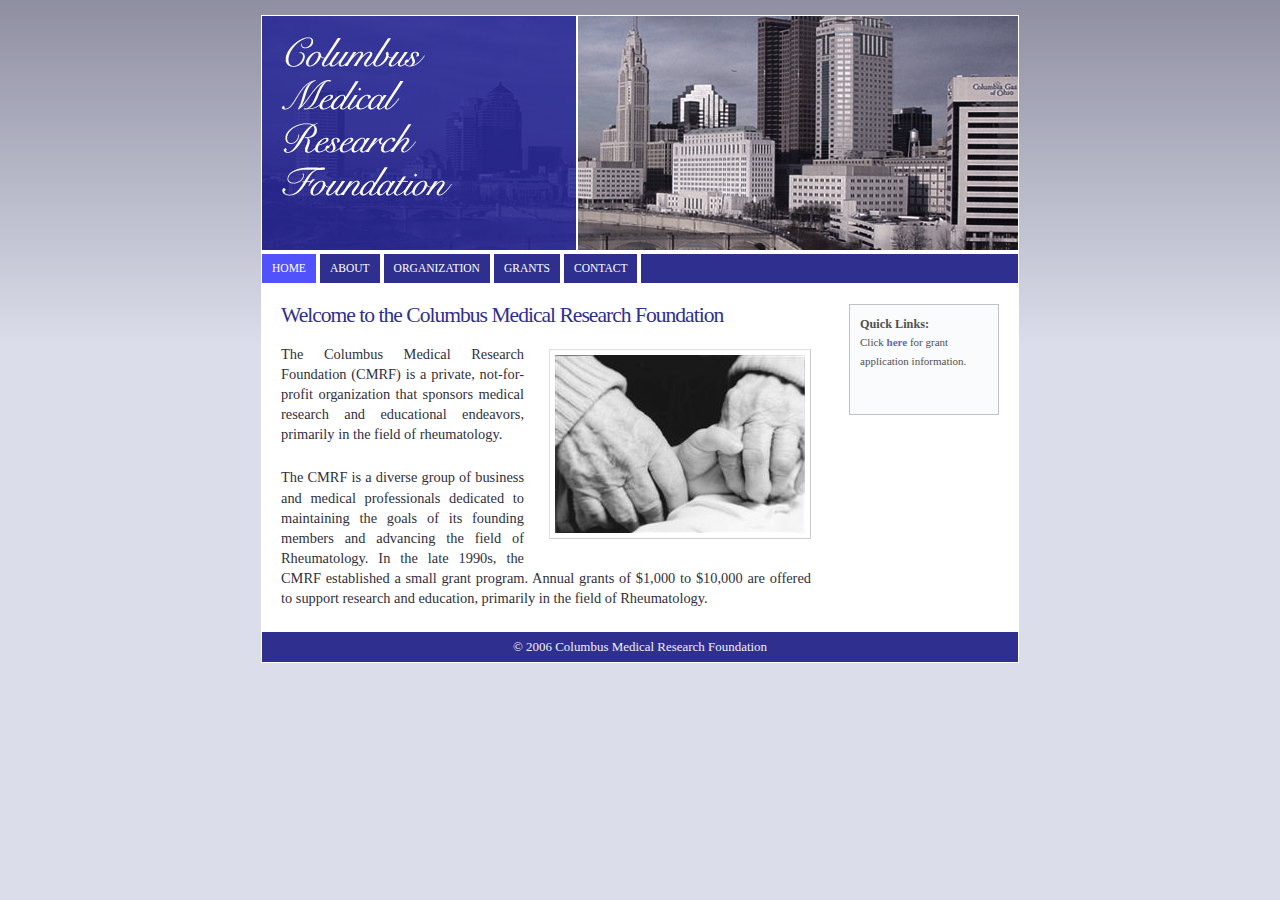
==== index.html @ 894e9af3 "init commit" ====
<!DOCTYPE html PUBLIC "-//W3C//DTD XHTML 1.1//EN" "http://www.w3.org/TR/xhtml11/DTD/xhtml11.dtd">
<html xmlns="http://www.w3.org/1999/xhtml" xml:lang="en">
<head>
<title>Columbus Medical Research Foundation</title>
<meta http-equiv="content-type" content="text/html; charset=iso-8859-1" />
<meta name="description" content="Columbus Medical Research Foundation" />
<meta name="keywords" content="columbus, medical research, foundation" />

<link rel="stylesheet" href="cmrf.css" type="text/css" title="s1" media="screen,projection" />

</head>

<body>
<div id="container" >

<div id="header">
</div>

<div id="navigation">
<ul>
<li class="selected"><a href="index.html">Home</a></li>
<li><a href="about.html">About</a></li>
<li><a href="organization.html">Organization</a></li>
<li><a href="grants.html">Grants</a></li>
<li><a href="contact.html">Contact</a></li>
</ul>
</div>

<div id="content">
<h2>Welcome to the Columbus Medical Research Foundation</h2>

<img class="floatphoto" src="images/hands.jpg" alt="" />

<p>The Columbus Medical Research Foundation (CMRF) is a private, not-for-profit organization that sponsors medical research and educational endeavors, primarily in the field of rheumatology.</p>

<p>The CMRF is a diverse group of business and medical professionals dedicated to maintaining the goals of its founding members and advancing the field of Rheumatology. In the late 1990s, the CMRF established a small grant program. Annual grants of $1,000 to $10,000 are offered to support research and education, primarily in the field of Rheumatology.</p>


  </div>
<div id="subcontent">
<div class="small box"><strong>Quick Links:</strong><p>Click <a href="grants.html">here</a> for grant application information.</p></div>

</div>

<div id="footer">
<p>&copy; 2006 Columbus Medical Research Foundation</p>
</div>

</div>
</body>
</html>
---- cmrf.css ----
/**************** Body and tag styles ****************/

*{margin:0; padding:0;}

body{
	line-height:1.4em;
	text-align:center;
	color:#303030;
	font-family: Georgia, Times, serif;
	font-size: 90%;
	/*background: #DFE3FF url(images/bgblue.gif) top center repeat-y;*/
	background: #DBDDEA url(images/b2.gif) repeat-x top left;
	}

a{
color:#6769AD;
font-weight:bold;
text-decoration:none;
background-color:inherit;
}

a:hover{color:#5252fc; text-decoration:none; background-color:inherit;}
a img{border:none;}

p{padding:0 0 1.6em 0;}
p form{margin-top:0; margin-bottom:20px;}

img.left,img.center,img.right{padding:4px; border:1px solid #a0a0a0;}
img.left{float:left; margin:0 12px 5px 0;}
img.center{display:block; margin:0 auto 5px auto;}
img.right{float:right; margin:0 0 5px 12px;}

/**************** Header and navigation styles ****************/

#container{
width:758px;
margin:15px auto;
padding: 1px 0;
text-align:left;
background: #fff;
color:#303040;
border:0px solid #a0a0a0;
}

#header{

	height:224px;
	width:758;
	padding:10px 10px 0 10px;
	margin:0 1px 4px 1px;
	color:#ffffff;
	background: #fff url(images/top.jpg) no-repeat
}

#header h1{
text-align:left;
padding:15px 0 0 0px;
font-size:2.0em;
color:#fff;
letter-spacing:.8px;
font-weight:normal;
}

#header h2{
font-family: helvetica, arial, san-serif;
text-align:left;
margin:20px 0 0 0px;
font-size:.9em;
color:#fff;
letter-spacing:3px;
font-weight:strong	;
}

#navigation{
	height:2em;
	line-height:2em;
	width:756px;
	margin:0px 0px 1px 1px;

	background:#2f2f90;
}

#navigation li{
float:left;
list-style-type:none;
border-right:4px solid #ffffff;
white-space:nowrap;	
}

#navigation li a{
display:block;
padding:0 10px;
font-size:0.8em;
font-weight:normal;
text-transform:uppercase;
text-decoration:none;
background-color:inherit;
color: #FFFFFF;
}

* html #navigation a {width:1%;}

#navigation .selected,#navigation a:hover{
	color:#ffffff;
	text-decoration:none;
	background-color: #5252fc;
}




/**************** sub nav ****************/
#subnavigation{
	height:1.5em;
	line-height:1.5em;
	width:756px;
    margin:0 1px 4px 1px;
	background:#2f2f90;
	border-top:4px solid #fff;
	border-bottom:4px solid #fff;
}

#subnavigation li{
float:left;
list-style-type:none;
white-space:nowrap;

}

#subnavigation li a{
display:block;
padding:0 10px;
font-size:0.8em;
font-weight:normal;
text-decoration:none;
background-color:inherit;
border-right:4px solid #fff;
color: #ffffff;

}

* html #subnavigation a {width:1%;}

#subnavigation .selected, #subnavigation a:hover{
	color:#ffffff;
	text-decoration:none;
	background-color: #5252fc;
}

#submenubar hr{
	color:#18189b;
	height: 4px;
	background-color: #2f2f90;
	border: none;
}



/**************** Content styles ****************/

#content{
float:left;
width:530px;
font-size:1.0em;
padding:20px 0 0 20px;
text-align:justify;
}

#content h2{
line-height:1.1em;
display:block;
margin:0 0 16px 0;
font-size:1.5em;
font-weight:normal;
letter-spacing:-1px;
color:#2f2f90;
text-align:left;
background-color:inherit;
}


#content h2 a{font-weight:normal;}
#content h3{margin:0 0 5px 0; font-size:1.3em; letter-spacing:-1px;font-weight:normal;}
#content h3{margin:0 0 5px 0; font-size:1.3em; letter-spacing:-1px;font-weight:normal;}
#content h4{margin:0 0 5px 0; font-size:1.2em; letter-spacing:-1px;font-weight:normal; font-style: italic}
#content a:hover,#subcontent a:hover{text-decoration:underline;}
#content ul,#content ol{margin:0 5px 16px 35px; text-align:left;}
#content dl{margin:0 5px 10px 25px;}
#content dt{font-weight:bold; margin-bottom:5px;}
#content dd{margin:0 0 10px 15px;}

/**************** Sidebar styles ****************/

#subcontent{
float:right;
width:150px;
padding:20px 20px 10px 0;
line-height:1.4em;
}

#subcontent h2{
display:block;
margin:0 0 15px 0;
font-size:1.6em;
font-weight:normal;
text-align:left;
letter-spacing:-1px;
color:#2f2f90;
background-color:inherit;
}

#subcontent p{margin:0 0 16px 0; font-size:0.9em;}

/**************** Menublock styles ****************/

.menublock{margin:0 0 20px 8px; font-size:0.9em;}
.menublock li{list-style:none; display:block; padding:2	px; margin-bottom:2px;}
.menublock li a{font-weight:normal; text-decoration:none;}
.menublock li a:hover{text-decoration:none;}
.menublock li ul{margin:3px 0 3px 15px; font-size:1em; font-weight:normal;}
.menublock li ul li{margin-bottom:0;}
.menublock li ul a{font-weight:normal;}

/**************** Searchbar styles ****************/

#searchbar{margin:0 0 20px 0;}
#searchbar form fieldset{margin-left:10px; border:0 solid;}

#searchbar #s{
height:1.2em;
width:110px;
margin:0 5px 0 0;
border:1px solid #a0a0a0;
}

#searchbar #searchbutton{
width:auto;
padding:0 1px;
border:1px solid #808080;
font-size:0.9em;
text-align:center;
}

/**************** Footer styles ****************/

#footer{
	clear:both;
	width:756px;
	padding:5px 0;
	margin:0 1px;
	font-size:0.9em;
	color:#f0f0f0;
	background-color: #2f2f90;
}

#footer p{padding:0; margin:0; text-align:center;}
#footer a{color:#f0f0f0; background-color:inherit; font-weight:bold;}
#footer a:hover{color:#ffffff; background-color:inherit; text-decoration: underline;}

/**************** Misc classes and styles ****************/

.splitcontentleft{float:left; width:48%;}
.splitcontentright{float:right; width:48%;}
.clear{clear:both;}
.small{font-size:0.85em;}
.hide{display:none;}
.textcenter{text-align:center;}
.textright{text-align:right;}
.important{color:#f02025; background-color:inherit; font-weight:bold;}
.caption{
	padding-left: 25px;
	padding-right: 25px;
	font-size: 0.85em;
	line-height:1.4em;
	}

.box{
margin:0 0 20px 0;
padding:10px;
border:1px solid #c0c0c8;
background-color:#fafbfc;
color:#505050;
line-height:1.5em;
}

.photo{
padding: 5px;
display: block;
margin: 0 auto 15px auto;
border: 1px solid #D9E0E6;
border-bottom-color: #C8CDD2;
border-right-color: #C8CDD2;
background: #fff;
}

.floatphoto{
float:right; 
padding: 5px;
display: block;
margin: 5px 0px 25px 25px;
border: 1px solid #D9E0E6;
border-bottom-color: #C8CDD2;
border-right-color: #C8CDD2;
background: #fff;
}

.box2 {
     font-size: 15px;
     margin: 2px 2px 2px 2px;
     padding: 4px;
     width: 1em;
     height: 1em;
     border: 1px solid black;
     text-align: center;
     font-family: helvetica, arial, san-serif;
}



/* inspiration and starting stylesheet taken from http://andreasviklund.com. Andreas8 Version: 1.0, November 28, 2005 */
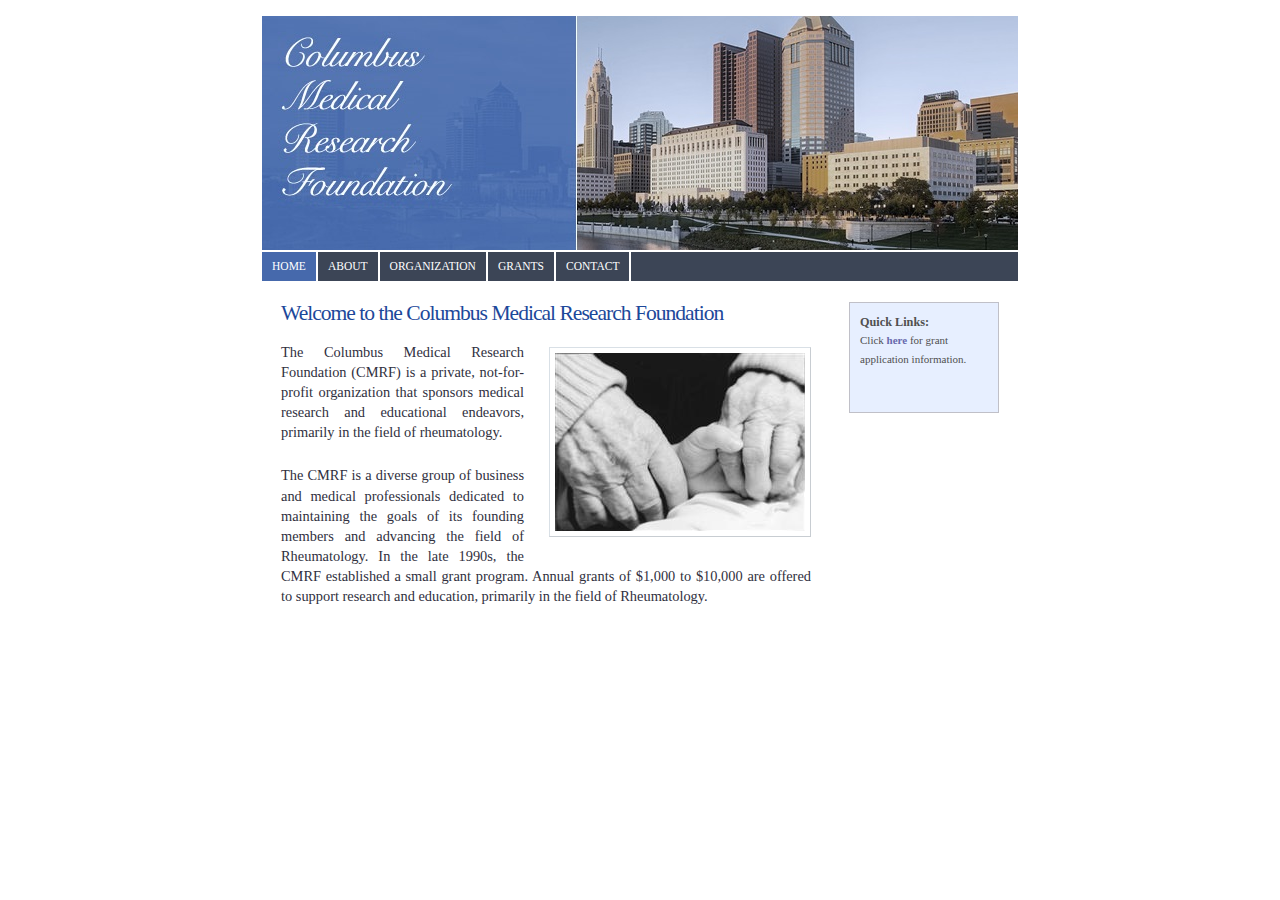
==== commit 51d27aea: "2017 info and color updates" ====
--- a/index.html
+++ b/index.html
@@ -42,9 +42,6 @@
 
 </div>
 
-<div id="footer">
-<p>&copy; 2006 Columbus Medical Research Foundation</p>
-</div>
 
 </div>
 </body>
--- a/cmrf.css
+++ b/cmrf.css
@@ -8,8 +8,9 @@
 	color:#303030;
 	font-family: Georgia, Times, serif;
 	font-size: 90%;
-	/*background: #DFE3FF url(images/bgblue.gif) top center repeat-y;*/
-	background: #DBDDEA url(images/b2.gif) repeat-x top left;
+	/*background: url(images/bggray.gif) top center repeat-y;*/
+	/*(background: #DBDDEA url(images/b2.gif) repeat-x top left;*/
+	/*     background: #575a69;*/
 	}
 
 a{
@@ -19,7 +20,7 @@
 background-color:inherit;
 }
 
-a:hover{color:#5252fc; text-decoration:none; background-color:inherit;}
+a:hover{color:#3f51b5; text-decoration:none; background-color:inherit;}
 a img{border:none;}
 
 p{padding:0 0 1.6em 0;}
@@ -47,9 +48,9 @@
 	height:224px;
 	width:758;
 	padding:10px 10px 0 10px;
-	margin:0 1px 4px 1px;
+	margin:0 1px 2px 1px;
 	color:#ffffff;
-	background: #fff url(images/top.jpg) no-repeat
+	background: #fff url(images/topcolor.jpg) no-repeat
 }
 
 #header h1{
@@ -66,7 +67,7 @@
 text-align:left;
 margin:20px 0 0 0px;
 font-size:.9em;
-color:#fff;
+color:#3c6dcc;
 letter-spacing:3px;
 font-weight:strong	;
 }
@@ -77,13 +78,13 @@
 	width:756px;
 	margin:0px 0px 1px 1px;
 
-	background:#2f2f90;
+	background:#3c4556;
 }
 
 #navigation li{
 float:left;
 list-style-type:none;
-border-right:4px solid #ffffff;
+border-right:2px solid #ffffff;
 white-space:nowrap;	
 }
 
@@ -103,7 +104,7 @@
 #navigation .selected,#navigation a:hover{
 	color:#ffffff;
 	text-decoration:none;
-	background-color: #5252fc;
+	background-color: #4669ac;
 }
 
 
@@ -114,10 +115,10 @@
 	height:1.5em;
 	line-height:1.5em;
 	width:756px;
-    margin:0 1px 4px 1px;
-	background:#2f2f90;
-	border-top:4px solid #fff;
-	border-bottom:4px solid #fff;
+    margin:0 1px 2px 1px;
+	background:#3c4556;
+	border-top:1px solid #fff;
+	border-bottom:2px solid #fff;
 }
 
 #subnavigation li{
@@ -134,7 +135,8 @@
 font-weight:normal;
 text-decoration:none;
 background-color:inherit;
-border-right:4px solid #fff;
+background-color:inherit;
+border-right:2px solid #fff;
 color: #ffffff;
 
 }
@@ -144,13 +146,13 @@
 #subnavigation .selected, #subnavigation a:hover{
 	color:#ffffff;
 	text-decoration:none;
-	background-color: #5252fc;
+	background-color: #4669ac;
 }
 
 #submenubar hr{
 	color:#18189b;
 	height: 4px;
-	background-color: #2f2f90;
+	background-color: #92a3c3;
 	border: none;
 }
 
@@ -173,7 +175,7 @@
 font-size:1.5em;
 font-weight:normal;
 letter-spacing:-1px;
-color:#2f2f90;
+color:#1c489a;
 text-align:left;
 background-color:inherit;
 }
@@ -205,7 +207,7 @@
 font-weight:normal;
 text-align:left;
 letter-spacing:-1px;
-color:#2f2f90;
+color:#92a3c3;
 background-color:inherit;
 }
 
@@ -249,12 +251,13 @@
 	padding:5px 0;
 	margin:0 1px;
 	font-size:0.9em;
-	color:#f0f0f0;
-	background-color: #2f2f90;
+	color:#fff;
+	background-color: #3c4556;
 }
 
 #footer p{padding:0; margin:0; text-align:center;}
 #footer a{color:#f0f0f0; background-color:inherit; font-weight:bold;}
+#footer a:hover{color:#ffffff; background-color:inherit; text-decoration: underline;}
 #footer a:hover{color:#ffffff; background-color:inherit; text-decoration: underline;}
 
 /**************** Misc classes and styles ****************/
@@ -278,7 +281,7 @@
 margin:0 0 20px 0;
 padding:10px;
 border:1px solid #c0c0c8;
-background-color:#fafbfc;
+background-color:#e7efff;
 color:#505050;
 line-height:1.5em;
 }
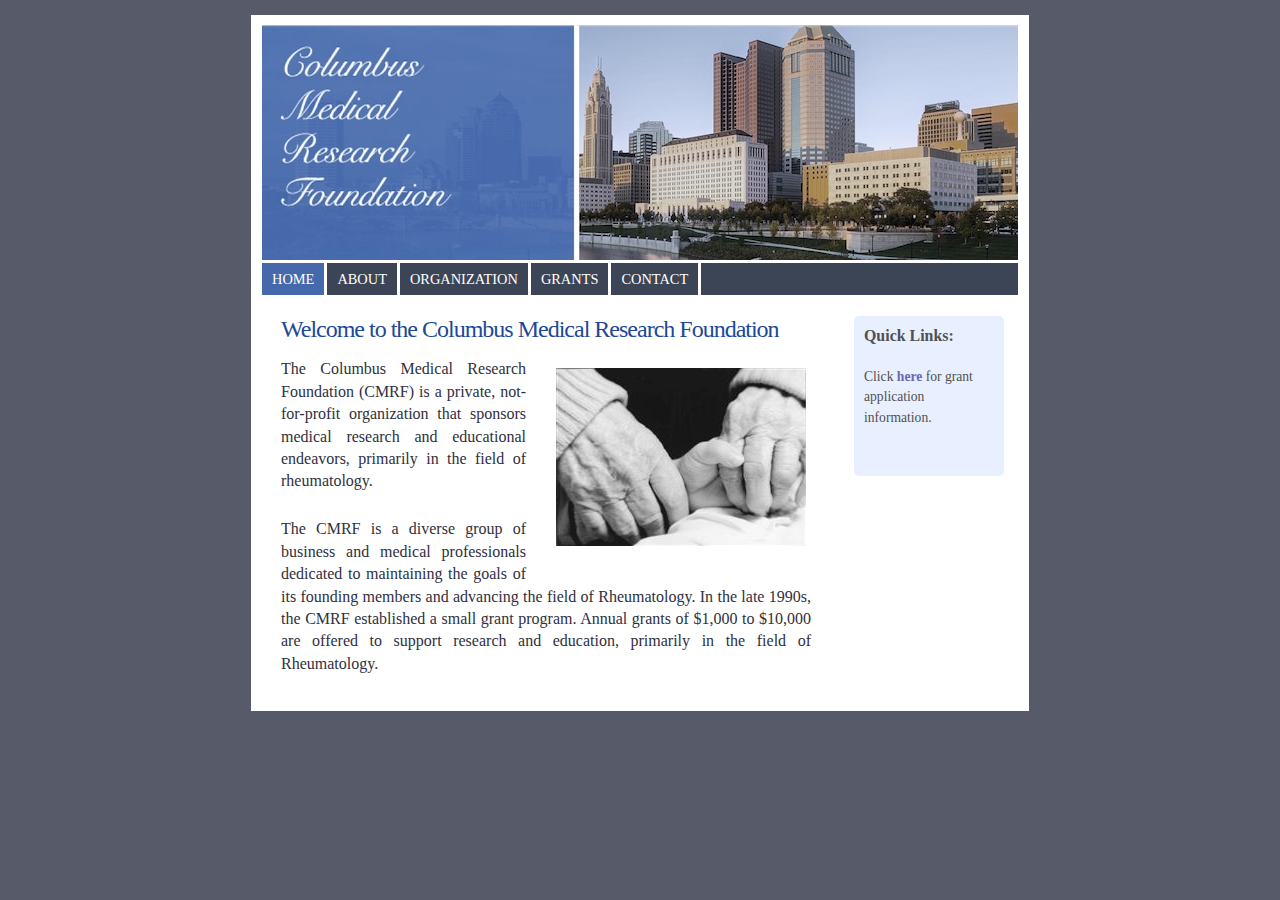
==== commit dee1faaa: "updated style" ====
--- a/index.html
+++ b/index.html
@@ -1,48 +1,36 @@
 <!DOCTYPE html PUBLIC "-//W3C//DTD XHTML 1.1//EN" "http://www.w3.org/TR/xhtml11/DTD/xhtml11.dtd">
 <html xmlns="http://www.w3.org/1999/xhtml" xml:lang="en">
-<head>
-<title>Columbus Medical Research Foundation</title>
-<meta http-equiv="content-type" content="text/html; charset=iso-8859-1" />
-<meta name="description" content="Columbus Medical Research Foundation" />
-<meta name="keywords" content="columbus, medical research, foundation" />
-
-<link rel="stylesheet" href="cmrf.css" type="text/css" title="s1" media="screen,projection" />
-
-</head>
-
-<body>
-<div id="container" >
-
-<div id="header">
-</div>
-
-<div id="navigation">
-<ul>
-<li class="selected"><a href="index.html">Home</a></li>
-<li><a href="about.html">About</a></li>
-<li><a href="organization.html">Organization</a></li>
-<li><a href="grants.html">Grants</a></li>
-<li><a href="contact.html">Contact</a></li>
-</ul>
-</div>
-
-<div id="content">
-<h2>Welcome to the Columbus Medical Research Foundation</h2>
-
-<img class="floatphoto" src="images/hands.jpg" alt="" />
-
-<p>The Columbus Medical Research Foundation (CMRF) is a private, not-for-profit organization that sponsors medical research and educational endeavors, primarily in the field of rheumatology.</p>
-
-<p>The CMRF is a diverse group of business and medical professionals dedicated to maintaining the goals of its founding members and advancing the field of Rheumatology. In the late 1990s, the CMRF established a small grant program. Annual grants of $1,000 to $10,000 are offered to support research and education, primarily in the field of Rheumatology.</p>
-
-
-  </div>
-<div id="subcontent">
-<div class="small box"><strong>Quick Links:</strong><p>Click <a href="grants.html">here</a> for grant application information.</p></div>
-
-</div>
-
-
-</div>
-</body>
+	<head>
+		<title>Columbus Medical Research Foundation</title>
+		<meta http-equiv="content-type" content="text/html; charset=iso-8859-1" />
+		<meta name="description" content="Columbus Medical Research Foundation" />
+		<meta name="keywords" content="columbus, medical research, foundation" />
+		<link rel="stylesheet" href="cmrf.css" type="text/css" title="s1" media="screen,projection" />
+	</head>
+	<body>
+		<div id="container" >
+			<div id="header">
+			</div>
+			<div id="navigation">
+				<ul>
+					<li class="selected"><a href="index.html">Home</a></li>
+					<li><a href="about.html">About</a></li>
+					<li><a href="organization.html">Organization</a></li>
+					<li><a href="grants.html">Grants</a></li>
+					<li><a href="contact.html">Contact</a></li>
+				</ul>
+			</div>
+			<div id="content">
+				<h2>Welcome to the Columbus Medical Research Foundation</h2>
+				<img class="floatphoto" src="images/hands.jpg" alt="" />
+				<p>The Columbus Medical Research Foundation (CMRF) is a private, not-for-profit organization that sponsors medical research and educational endeavors, primarily in the field of rheumatology.</p>
+				<p>The CMRF is a diverse group of business and medical professionals dedicated to maintaining the goals of its founding members and advancing the field of Rheumatology. In the late 1990s, the CMRF established a small grant program. Annual grants of $1,000 to $10,000 are offered to support research and education, primarily in the field of Rheumatology.</p>
+			</div>
+			<div id="subcontent">
+				<div class="small box">
+					<h3>Quick Links:</h3><br><p>Click <a href="grants.html">here</a> for grant application information.</p>
+				</div>
+			</div>
+		</div>
+	</body>
 </html>--- a/cmrf.css
+++ b/cmrf.css
@@ -1,323 +1,93 @@
 /**************** Body and tag styles ****************/
+* { margin: 0; padding: 0; }
+body { line-height: 1.4em; text-align: center; color: #303030; font-family: Georgia, Times, serif;	/*font-size: 90%;*/	/*background: url(images/bggray.gif) top center repeat-y;*/
 
-*{margin:0; padding:0;}
-
-body{
-	line-height:1.4em;
-	text-align:center;
-	color:#303030;
-	font-family: Georgia, Times, serif;
-	font-size: 90%;
-	/*background: url(images/bggray.gif) top center repeat-y;*/
-	/*(background: #DBDDEA url(images/b2.gif) repeat-x top left;*/
-	/*     background: #575a69;*/
-	}
-
-a{
-color:#6769AD;
-font-weight:bold;
-text-decoration:none;
-background-color:inherit;
-}
-
-a:hover{color:#3f51b5; text-decoration:none; background-color:inherit;}
-a img{border:none;}
-
-p{padding:0 0 1.6em 0;}
-p form{margin-top:0; margin-bottom:20px;}
-
-img.left,img.center,img.right{padding:4px; border:1px solid #a0a0a0;}
-img.left{float:left; margin:0 12px 5px 0;}
-img.center{display:block; margin:0 auto 5px auto;}
-img.right{float:right; margin:0 0 5px 12px;}
+	/*background: #DBDDEA url(images/b2.gif) repeat-x top left;*/
+background: #575a69; }
+a { color: #6769AD; font-weight: bold; text-decoration: none; background-color: inherit; }
+a:hover { color: #3f51b5; text-decoration: none; background-color: inherit; }
+a img { border: none; }
+p { padding: 0 0 1.6em 0; }
+p form { margin-top: 0; margin-bottom: 20px; }
+img.left, img.center, img.right { padding: 4px; border: 1px solid #a0a0a0; }
+img.left { float: left; margin: 0 12px 5px 0; }
+img.center { display: block; margin: 0 auto 5px auto; }
+img.right { float: right; margin: 0 0 5px 12px; }
+button { background-color: #4669ac; border: none; color: white; padding: 10px 32px; text-align: center; text-decoration: none; display: inline-block; font-size: 1em; border-radius: 5px; }
+button:hover { background-color: #4a7bd8; /* Green */ color: white; }
 
 /**************** Header and navigation styles ****************/
-
-#container{
-width:758px;
-margin:15px auto;
-padding: 1px 0;
-text-align:left;
-background: #fff;
-color:#303040;
-border:0px solid #a0a0a0;
-}
-
-#header{
-
-	height:224px;
-	width:758;
-	padding:10px 10px 0 10px;
-	margin:0 1px 2px 1px;
-	color:#ffffff;
-	background: #fff url(images/topcolor.jpg) no-repeat
-}
-
-#header h1{
-text-align:left;
-padding:15px 0 0 0px;
-font-size:2.0em;
-color:#fff;
-letter-spacing:.8px;
-font-weight:normal;
-}
-
-#header h2{
-font-family: helvetica, arial, san-serif;
-text-align:left;
-margin:20px 0 0 0px;
-font-size:.9em;
-color:#3c6dcc;
-letter-spacing:3px;
-font-weight:strong	;
-}
-
-#navigation{
-	height:2em;
-	line-height:2em;
-	width:756px;
-	margin:0px 0px 1px 1px;
-
-	background:#3c4556;
-}
-
-#navigation li{
-float:left;
-list-style-type:none;
-border-right:2px solid #ffffff;
-white-space:nowrap;	
-}
-
-#navigation li a{
-display:block;
-padding:0 10px;
-font-size:0.8em;
-font-weight:normal;
-text-transform:uppercase;
-text-decoration:none;
-background-color:inherit;
-color: #FFFFFF;
-}
-
-* html #navigation a {width:1%;}
-
-#navigation .selected,#navigation a:hover{
-	color:#ffffff;
-	text-decoration:none;
-	background-color: #4669ac;
-}
-
-
-
+#container { width: 758px; margin: 15px auto; padding: 10px; text-align: left; background: #fff; color: #303040; border: 0px solid #a0a0a0; overflow:auto;}
+#header { height: 224px; width: 758; padding: 10px 10px 3px 10px; margin: 0 1px 1px 1px; color: #ffffff; background: #fff url(images/topcolorsplit.jpg) no-repeat }
+#header h1 { text-align: left; padding: 15px 0 0 0px; font-size: 2.0em; color: #fff; letter-spacing: .8px; font-weight: normal; }
+#header h2 { font-family: helvetica, arial, san-serif; text-align: left; margin: 20px 0 0 0px; font-size: .9em; color: #3c6dcc; letter-spacing: 3px; font-weight: strong; }
+#navigation { height: 2em; line-height: 2em; width: 756px; margin: 0px 0px 1px 1px; background: #3c4556; }
+#navigation li { float: left; list-style-type: none; border-right:3px solid #ffffff; white-space: nowrap; }
+#navigation li a { display: block; padding: 0 10px; font-size: 0.9em; font-weight: normal; text-transform: uppercase; text-decoration: none; background-color: inherit; color: #FFFFFF; }
+* html #navigation a { width: 1%; }
+#navigation .selected, #navigation a:hover { color: #ffffff; text-decoration: none; background-color: #4669ac; }
 
 /**************** sub nav ****************/
-#subnavigation{
-	height:1.5em;
-	line-height:1.5em;
-	width:756px;
-    margin:0 1px 2px 1px;
-	background:#3c4556;
-	border-top:1px solid #fff;
-	border-bottom:2px solid #fff;
-}
-
-#subnavigation li{
-float:left;
-list-style-type:none;
-white-space:nowrap;
-
-}
-
-#subnavigation li a{
-display:block;
-padding:0 10px;
-font-size:0.8em;
-font-weight:normal;
-text-decoration:none;
-background-color:inherit;
-background-color:inherit;
-border-right:2px solid #fff;
-color: #ffffff;
-
-}
-
-* html #subnavigation a {width:1%;}
-
-#subnavigation .selected, #subnavigation a:hover{
-	color:#ffffff;
-	text-decoration:none;
-	background-color: #4669ac;
-}
-
-#submenubar hr{
-	color:#18189b;
-	height: 4px;
-	background-color: #92a3c3;
-	border: none;
-}
-
-
+#subnavigation { height: 2em; line-height: 2em; width: 756px; margin: 0 1px 2px 1px; background: #3c4556; border-top:2px solid #fff; border-bottom: 2px solid #fff; }
+#subnavigation li { float: left; list-style-type: none; white-space: nowrap; }
+#subnavigation li a { display: block; padding: 0 10px; font-size: 1em; font-weight: normal; text-decoration: none; background-color: inherit; background-color: inherit; border-right:3px solid #fff; color: #ffffff; }
+* html #subnavigation a { width: 1%; }
+#subnavigation .selected, #subnavigation a:hover { color: #ffffff; text-decoration: none; background-color: #4669ac; }
+#submenubar hr { color: #18189b; height: 4px; background-color: #92a3c3; border: none; }
 
 /**************** Content styles ****************/
-
-#content{
-float:left;
-width:530px;
-font-size:1.0em;
-padding:20px 0 0 20px;
-text-align:justify;
-}
-
-#content h2{
-line-height:1.1em;
-display:block;
-margin:0 0 16px 0;
-font-size:1.5em;
-font-weight:normal;
-letter-spacing:-1px;
-color:#1c489a;
-text-align:left;
-background-color:inherit;
-}
-
-
-#content h2 a{font-weight:normal;}
-#content h3{margin:0 0 5px 0; font-size:1.3em; letter-spacing:-1px;font-weight:normal;}
-#content h3{margin:0 0 5px 0; font-size:1.3em; letter-spacing:-1px;font-weight:normal;}
-#content h4{margin:0 0 5px 0; font-size:1.2em; letter-spacing:-1px;font-weight:normal; font-style: italic}
-#content a:hover,#subcontent a:hover{text-decoration:underline;}
-#content ul,#content ol{margin:0 5px 16px 35px; text-align:left;}
-#content dl{margin:0 5px 10px 25px;}
-#content dt{font-weight:bold; margin-bottom:5px;}
-#content dd{margin:0 0 10px 15px;}
+#content { float: left; width: 530px; font-size: 1.0em; padding: 20px 0 0 20px; text-align: justify; background: white;}
+#content h2 { line-height: 1.1em; display: block; margin: 0 0 16px 0; font-size: 1.5em; font-weight: normal; letter-spacing: -1px; color: #1c489a; text-align: left; background-color: inherit; }
+#content h2 a { font-weight: normal; }
+#content h3 { margin: 0 0 5px 0; font-size: 1.3em; letter-spacing: -1px; font-weight: normal; }
+#content h3 { margin: 0 0 5px 0; font-size: 1.3em; letter-spacing: -1px; font-weight: normal; }
+#content h4 { margin: 0 0 5px 0; font-size: 1.2em; letter-spacing: -1px; font-weight: normal; font-style: italic }
+#content a:hover, #subcontent a:hover { text-decoration: underline; }
+#content ul, #content ol { margin: 0 5px 16px 35px; text-align: left; }
+#content dl { margin: 0 5px 10px 25px; }
+#content dt { font-weight: bold; margin-bottom: 5px; }
+#content dd { margin: 0 0 10px 15px; }
 
 /**************** Sidebar styles ****************/
-
-#subcontent{
-float:right;
-width:150px;
-padding:20px 20px 10px 0;
-line-height:1.4em;
-}
-
-#subcontent h2{
-display:block;
-margin:0 0 15px 0;
-font-size:1.6em;
-font-weight:normal;
-text-align:left;
-letter-spacing:-1px;
-color:#92a3c3;
-background-color:inherit;
-}
-
-#subcontent p{margin:0 0 16px 0; font-size:0.9em;}
+#subcontent { float: right; width: 150px; padding: 20px 15px 10px 0; line-height: 1.4em; background-color: white;	 }
+#subcontent h2 { display: block; margin: 0 0 15px 0; font-size: 1.6em; font-weight: normal; text-align: left; letter-spacing: -1px; color: #92a3c3; background-color: inherit; }
+#subcontent p { margin: 0 0 16px 0; }
 
 /**************** Menublock styles ****************/
-
-.menublock{margin:0 0 20px 8px; font-size:0.9em;}
-.menublock li{list-style:none; display:block; padding:2	px; margin-bottom:2px;}
-.menublock li a{font-weight:normal; text-decoration:none;}
-.menublock li a:hover{text-decoration:none;}
-.menublock li ul{margin:3px 0 3px 15px; font-size:1em; font-weight:normal;}
-.menublock li ul li{margin-bottom:0;}
-.menublock li ul a{font-weight:normal;}
+.menublock { margin: 0 0 20px 8px; font-size: 0.9em; }
+.menublock li { list-style: none; display: block; padding: 2	px; margin-bottom: 2px; }
+.menublock li a { font-weight: normal; text-decoration: none; }
+.menublock li a:hover { text-decoration: none; }
+.menublock li ul { margin: 3px 0 3px 15px; font-size: 1em; font-weight: normal; }
+.menublock li ul li { margin-bottom: 0; }
+.menublock li ul a { font-weight: normal; }
 
 /**************** Searchbar styles ****************/
-
-#searchbar{margin:0 0 20px 0;}
-#searchbar form fieldset{margin-left:10px; border:0 solid;}
-
-#searchbar #s{
-height:1.2em;
-width:110px;
-margin:0 5px 0 0;
-border:1px solid #a0a0a0;
-}
-
-#searchbar #searchbutton{
-width:auto;
-padding:0 1px;
-border:1px solid #808080;
-font-size:0.9em;
-text-align:center;
-}
+#searchbar { margin: 0 0 20px 0; }
+#searchbar form fieldset { margin-left: 10px; border: 0 solid; }
+#searchbar #s { height: 1.2em; width: 110px; margin: 0 5px 0 0; border: 1px solid #a0a0a0; }
+#searchbar #searchbutton { width: auto; padding: 0 1px; border: 1px solid #808080; font-size: 0.9em; text-align: center; }
 
 /**************** Footer styles ****************/
-
-#footer{
-	clear:both;
-	width:756px;
-	padding:5px 0;
-	margin:0 1px;
-	font-size:0.9em;
-	color:#fff;
-	background-color: #3c4556;
-}
-
-#footer p{padding:0; margin:0; text-align:center;}
-#footer a{color:#f0f0f0; background-color:inherit; font-weight:bold;}
-#footer a:hover{color:#ffffff; background-color:inherit; text-decoration: underline;}
-#footer a:hover{color:#ffffff; background-color:inherit; text-decoration: underline;}
+#footer { clear: both; width: 756px; padding: 5px 0; margin: 0 1px; font-size: 0.9em; color: #fff; background-color: #3c4556; }
+#footer p { padding: 0; margin: 0; text-align: center; }
+#footer a { color: #f0f0f0; background-color: inherit; font-weight: bold; }
+#footer a:hover { color: #ffffff; background-color: inherit; text-decoration: underline; }
+#footer a:hover { color: #ffffff; background-color: inherit; text-decoration: underline; }
 
 /**************** Misc classes and styles ****************/
-
-.splitcontentleft{float:left; width:48%;}
-.splitcontentright{float:right; width:48%;}
-.clear{clear:both;}
-.small{font-size:0.85em;}
-.hide{display:none;}
-.textcenter{text-align:center;}
-.textright{text-align:right;}
-.important{color:#f02025; background-color:inherit; font-weight:bold;}
-.caption{
-	padding-left: 25px;
-	padding-right: 25px;
-	font-size: 0.85em;
-	line-height:1.4em;
-	}
-
-.box{
-margin:0 0 20px 0;
-padding:10px;
-border:1px solid #c0c0c8;
-background-color:#e7efff;
-color:#505050;
-line-height:1.5em;
-}
-
-.photo{
-padding: 5px;
-display: block;
-margin: 0 auto 15px auto;
-border: 1px solid #D9E0E6;
-border-bottom-color: #C8CDD2;
-border-right-color: #C8CDD2;
-background: #fff;
-}
-
-.floatphoto{
-float:right; 
-padding: 5px;
-display: block;
-margin: 5px 0px 25px 25px;
-border: 1px solid #D9E0E6;
-border-bottom-color: #C8CDD2;
-border-right-color: #C8CDD2;
-background: #fff;
-}
-
-.box2 {
-     font-size: 15px;
-     margin: 2px 2px 2px 2px;
-     padding: 4px;
-     width: 1em;
-     height: 1em;
-     border: 1px solid black;
-     text-align: center;
-     font-family: helvetica, arial, san-serif;
-}
-
-
+.splitcontentleft { float: left; width: 48%; }
+.splitcontentright { float: right; width: 48%; }
+.clear { clear: both; }
+.small { font-size: 0.85em; }
+.hide { display: none; }
+.textcenter { text-align: center; }
+.textright { text-align: right; }
+.important { color: #f02025; background-color: inherit; font-weight: bold; }
+.caption { padding-left: 25px; padding-right: 25px; font-size: 0.85em; line-height: 1.4em; }
+.box { margin: 0 0 20px 0; padding: 10px; border-radius: 5px;/*border:1px solid #c0c0c8;*/ background-color: #e8f0ff; color: #505050; line-height: 1.5em; }
+.photo { padding: 0px; display: block; margin: 0 auto 15px auto;/*border: 1px solid #D9E0E6;*/ border-bottom-color: #C8CDD2; border-right-color: #C8CDD2; background: #fff; }
+.floatphoto { float: right; padding: 5px; display: block; margin: 5px 0px 25px 25px;/*border: 1px solid #D9E0E6;*/ border-bottom-color: #C8CDD2; border-right-color: #C8CDD2; background: #fff; }
+.box2 { font-size: 15px; margin: 2px 2px 2px 2px; padding: 4px; width: 1em; height: 1em; border: 1px solid black; text-align: center; font-family: helvetica, arial, san-serif; }
 
 /* inspiration and starting stylesheet taken from http://andreasviklund.com. Andreas8 Version: 1.0, November 28, 2005 */
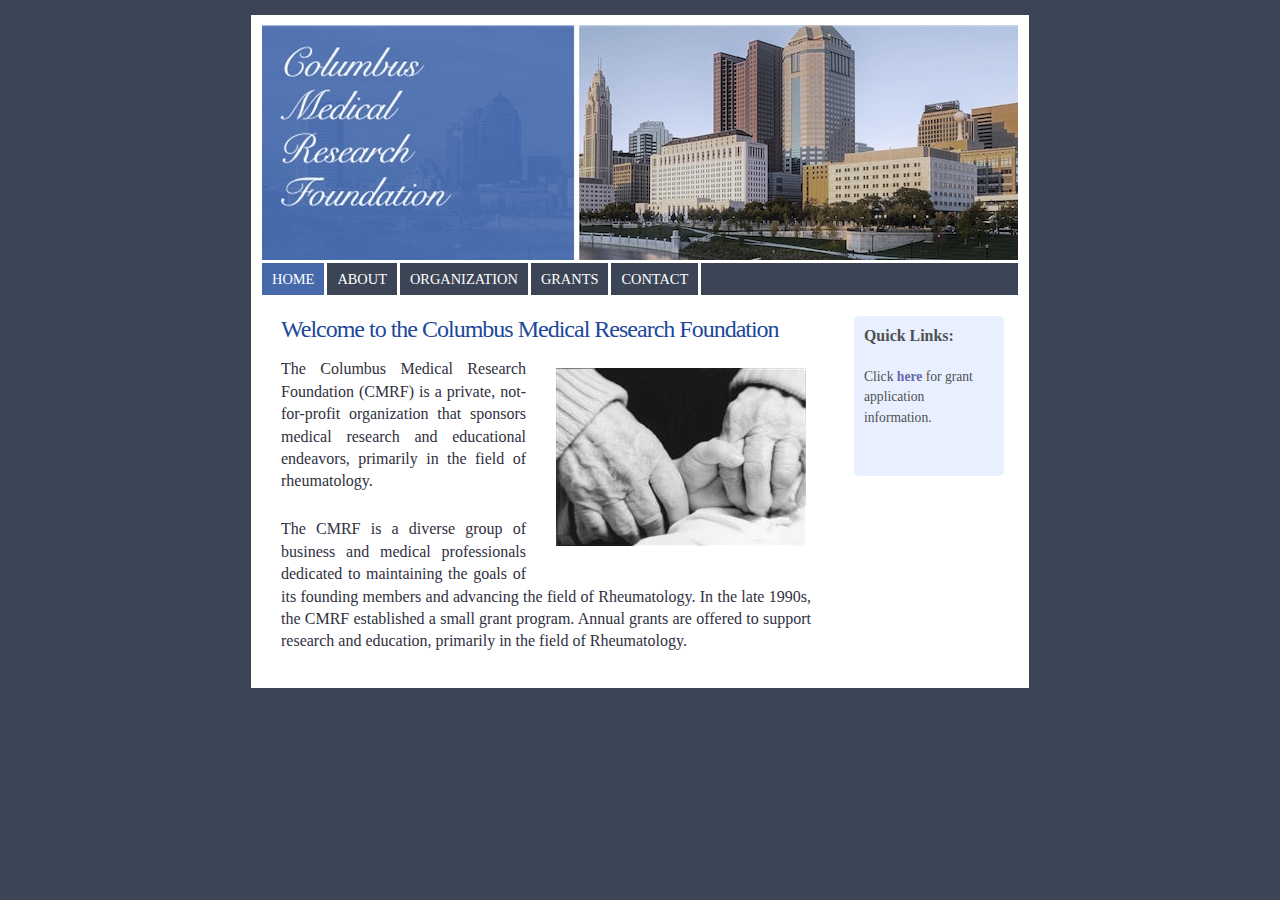
==== commit 95201518: "udpates for grant amount and fix" ====
--- a/index.html
+++ b/index.html
@@ -24,7 +24,7 @@
 				<h2>Welcome to the Columbus Medical Research Foundation</h2>
 				<img class="floatphoto" src="images/hands.jpg" alt="" />
 				<p>The Columbus Medical Research Foundation (CMRF) is a private, not-for-profit organization that sponsors medical research and educational endeavors, primarily in the field of rheumatology.</p>
-				<p>The CMRF is a diverse group of business and medical professionals dedicated to maintaining the goals of its founding members and advancing the field of Rheumatology. In the late 1990s, the CMRF established a small grant program. Annual grants of $1,000 to $10,000 are offered to support research and education, primarily in the field of Rheumatology.</p>
+				<p>The CMRF is a diverse group of business and medical professionals dedicated to maintaining the goals of its founding members and advancing the field of Rheumatology. In the late 1990s, the CMRF established a small grant program. Annual grants are offered to support research and education, primarily in the field of Rheumatology.</p>
 			</div>
 			<div id="subcontent">
 				<div class="small box">
--- a/cmrf.css
+++ b/cmrf.css
@@ -1,9 +1,6 @@
 /**************** Body and tag styles ****************/
 * { margin: 0; padding: 0; }
-body { line-height: 1.4em; text-align: center; color: #303030; font-family: Georgia, Times, serif;	/*font-size: 90%;*/	/*background: url(images/bggray.gif) top center repeat-y;*/
-
-	/*background: #DBDDEA url(images/b2.gif) repeat-x top left;*/
-background: #575a69; }
+body { line-height: 1.4em; text-align: center; color: #303030; font-family: Georgia, Times, serif; background: #3c4556; }
 a { color: #6769AD; font-weight: bold; text-decoration: none; background-color: inherit; }
 a:hover { color: #3f51b5; text-decoration: none; background-color: inherit; }
 a img { border: none; }
